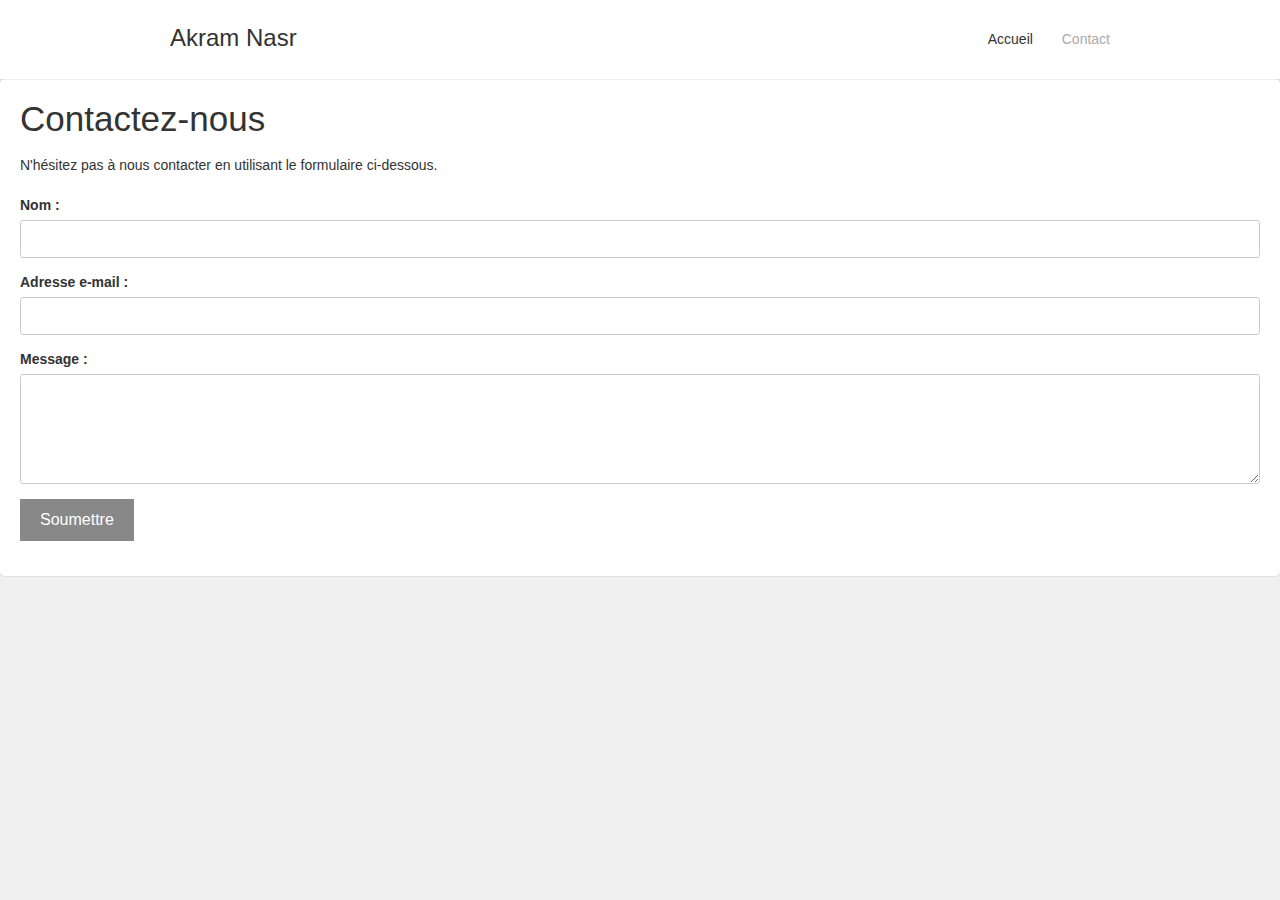
==== contact.html @ 81162904 "contact page and the js file" ====
<!DOCTYPE html>
<html>

<!-- Examen Final -->
<!-- Développement et deploiment d'un outil de création CV – durée 3h  -->

<head>
    <meta charset="UTF-8">
    <title>Outil de création CV</title>
    <meta content="width=device-width, initial-scale=1" name="viewport">
    <meta name="author" content="Akram Nasr">
    <link href="style.css" rel="stylesheet" type="text/css">
</head>

<body>

    <!-- Menu :  -->

        <div class="navigation-bar w-nav">
            <div class="w-container">

                <a href="index.html" aria-current="page" class="w-nav-brand w--current" aria-label="home">
                    <div class="site-name">Akram Nasr</div>
                </a>

                <nav role="navigation" class="navigation-menu w-nav-menu">

                    <a href="index.html" aria-current="page" class="navigation-link w-nav-link w--current" style="max-width: 940px;">Accueil</a>

                    <a href="contact.html" class="navigation-link w-nav-link" style="max-width: 940px;">Contact</a>

                </nav>

            </div>
        </div>

        <div class="post-wrapper">
            <div class="post-content">
                <div class="body-copy w-richtext">
                    <h1>Contactez-nous</h1>
                    <p>N'hésitez pas à nous contacter en utilisant le formulaire ci-dessous.</p>
                </div>
                <div class="form-wrapper w-form">
                    <form id="contact-form">
                        <label for="name">Nom :</label>
                        <input class="text-field w-input" type="text" id="name" name="name" required>

                        <label for="email">Adresse e-mail :</label>
                        <input class="text-field w-input" type="email" id="email" name="email" required>

                        <label for="message">Message :</label>
                        <textarea class="text-field text-area w-input" id="message" name="message" required></textarea>

                        <input type="submit" class="button w-button" value="Soumettre">
                    </form>
                </div>
            </div>
        </div>

        </body>

    </html>

<script src="script.js"></script>
---- style.css ----
html {
    font-family: sans-serif;
    -ms-text-size-adjust: 100%;
    -webkit-text-size-adjust: 100%
}

body {
    margin: 0
}

article,
aside,
details,
figcaption,
figure,
footer,
header,
hgroup,
main,
menu,
nav,
section,
summary {
    display: block
}

audio,
canvas,
progress,
video {
    display: inline-block;
    vertical-align: baseline
}

audio:not([controls]) {
    display: none;
    height: 0
}

[hidden],
template {
    display: none
}

a {
    background-color: transparent
}

a:active,
a:hover {
    outline: 0
}

abbr[title] {
    border-bottom: 1px dotted
}

b,
strong {
    font-weight: bold
}

dfn {
    font-style: italic
}

h1 {
    font-size: 2em;
    margin: .67em 0
}

mark {
    background: #ff0;
    color: #000
}

small {
    font-size: 80%
}

sub,
sup {
    font-size: 75%;
    line-height: 0;
    position: relative;
    vertical-align: baseline
}

sup {
    top: -0.5em
}

sub {
    bottom: -0.25em
}

img {
    border: 0
}

svg:not(:root) {
    overflow: hidden
}

figure {
    margin: 1em 40px
}

hr {
    box-sizing: content-box;
    height: 0
}

pre {
    overflow: auto
}

code,
kbd,
pre,
samp {
    font-family: monospace, monospace;
    font-size: 1em
}

button,
input,
optgroup,
select,
textarea {
    color: inherit;
    font: inherit;
    margin: 0
}

button {
    overflow: visible
}

button,
select {
    text-transform: none
}

button,
html input[type="button"],
input[type="reset"] {
    -webkit-appearance: button;
    cursor: pointer
}

button[disabled],
html input[disabled] {
    cursor: default
}

button::-moz-focus-inner,
input::-moz-focus-inner {
    border: 0;
    padding: 0
}

input {
    line-height: normal
}

input[type="checkbox"],
input[type="radio"] {
    box-sizing: border-box;
    padding: 0
}

input[type="number"]::-webkit-inner-spin-button,
input[type="number"]::-webkit-outer-spin-button {
    height: auto
}

input[type="search"] {
    -webkit-appearance: none
}

input[type="search"]::-webkit-search-cancel-button,
input[type="search"]::-webkit-search-decoration {
    -webkit-appearance: none
}

fieldset {
    border: 1px solid #c0c0c0;
    margin: 0 2px;
    padding: .35em .625em .75em
}

legend {
    border: 0;
    padding: 0
}

textarea {
    overflow: auto
}

optgroup {
    font-weight: bold
}

table {
    border-collapse: collapse;
    border-spacing: 0
}

td,
th {
    padding: 0
}

.w-icon-slider-right:before {
    content: "\e600"
}

.w-icon-slider-left:before {
    content: "\e601"
}

.w-icon-nav-menu:before {
    content: "\e602"
}

.w-icon-arrow-down:before,
.w-icon-dropdown-toggle:before {
    content: "\e603"
}

.w-icon-file-upload-remove:before {
    content: "\e900"
}

.w-icon-file-upload-icon:before {
    content: "\e903"
}

* {
    -webkit-box-sizing: border-box;
    -moz-box-sizing: border-box;
    box-sizing: border-box
}

html {
    height: 100%
}

body {
    margin: 0;
    min-height: 100%;
    background-color: #fff;
    font-family: Arial, sans-serif;
    font-size: 14px;
    line-height: 20px;
    color: #333
}

img {
    max-width: 100%;
    vertical-align: middle;
    display: inline-block
}

html.w-mod-touch * {
    background-attachment: scroll !important
}

.w-block {
    display: block
}

.w-inline-block {
    max-width: 100%;
    display: inline-block
}

.w-clearfix:before,
.w-clearfix:after {
    content: " ";
    display: table;
    grid-column-start: 1;
    grid-row-start: 1;
    grid-column-end: 2;
    grid-row-end: 2
}

.w-clearfix:after {
    clear: both
}

.w-hidden {
    display: none
}

.w-button {
    display: inline-block;
    padding: 9px 15px;
    background-color: #3898EC;
    color: white;
    border: 0;
    line-height: inherit;
    text-decoration: none;
    cursor: pointer;
    border-radius: 0
}

input.w-button {
    -webkit-appearance: button
}

html[data-w-dynpage] [data-w-cloak] {
    color: transparent !important
}

.w-badge,
.w-badge * {
    position: static;
    left: auto;
    top: auto;
    right: auto;
    bottom: auto;
    z-index: auto;
    display: block;
    visibility: visible;
    overflow: visible;
    overflow-x: visible;
    overflow-y: visible;
    box-sizing: border-box;
    width: auto;
    height: auto;
    max-height: none;
    max-width: none;
    min-height: 0;
    min-width: 0;
    margin: 0;
    padding: 0;
    float: none;
    clear: none;
    border: 0 none transparent;
    border-radius: 0;
    background: none;
    background-image: none;
    background-position: 0 0;
    background-size: auto auto;
    background-repeat: repeat;
    background-origin: padding-box;
    background-clip: border-box;
    background-attachment: scroll;
    background-color: transparent;
    box-shadow: none;
    opacity: 1;
    transform: none;
    transition: none;
    direction: ltr;
    font-family: inherit;
    font-weight: inherit;
    color: inherit;
    font-size: inherit;
    line-height: inherit;
    font-style: inherit;
    font-variant: inherit;
    text-align: inherit;
    letter-spacing: inherit;
    text-decoration: inherit;
    text-indent: 0;
    text-transform: inherit;
    list-style-type: disc;
    text-shadow: none;
    font-smoothing: auto;
    vertical-align: baseline;
    cursor: inherit;
    white-space: inherit;
    word-break: normal;
    word-spacing: normal;
    word-wrap: normal
}

.w-badge {
    position: fixed !important;
    display: inline-block !important;
    visibility: visible !important;
    z-index: 2147483647 !important;
    top: auto !important;
    right: 12px !important;
    bottom: 12px !important;
    left: auto !important;
    color: #AAADB0 !important;
    background-color: #fff !important;
    border-radius: 3px !important;
    padding: 6px 8px 6px 6px !important;
    font-size: 12px !important;
    opacity: 1 !important;
    line-height: 14px !important;
    text-decoration: none !important;
    transform: none !important;
    margin: 0 !important;
    width: auto !important;
    height: auto !important;
    overflow: visible !important;
    white-space: nowrap;
    box-shadow: 0 0 0 1px rgba(0, 0, 0, 0.1), 0 1px 3px rgba(0, 0, 0, 0.1);
    cursor: pointer
}

.w-badge>img {
    display: inline-block !important;
    visibility: visible !important;
    opacity: 1 !important;
    vertical-align: middle !important
}

h1,
h2,
h3,
h4,
h5,
h6 {
    font-weight: bold;
    margin-bottom: 10px
}

h1 {
    font-size: 38px;
    line-height: 44px;
    margin-top: 20px
}

h2 {
    font-size: 32px;
    line-height: 36px;
    margin-top: 20px
}

h3 {
    font-size: 24px;
    line-height: 30px;
    margin-top: 20px
}

h4 {
    font-size: 18px;
    line-height: 24px;
    margin-top: 10px
}

h5 {
    font-size: 14px;
    line-height: 20px;
    margin-top: 10px
}

h6 {
    font-size: 12px;
    line-height: 18px;
    margin-top: 10px
}

p {
    margin-top: 0;
    margin-bottom: 10px
}

blockquote {
    margin: 0 0 10px 0;
    padding: 10px 20px;
    border-left: 5px solid #E2E2E2;
    font-size: 18px;
    line-height: 22px
}

figure {
    margin: 0;
    margin-bottom: 10px
}

figcaption {
    margin-top: 5px;
    text-align: center
}

ul,
ol {
    margin-top: 0;
    margin-bottom: 10px;
    padding-left: 40px
}

.w-list-unstyled {
    padding-left: 0;
    list-style: none
}

.w-embed:before,
.w-embed:after {
    content: " ";
    display: table;
    grid-column-start: 1;
    grid-row-start: 1;
    grid-column-end: 2;
    grid-row-end: 2
}

.w-embed:after {
    clear: both
}

.w-video {
    width: 100%;
    position: relative;
    padding: 0
}

.w-video iframe,
.w-video object,
.w-video embed {
    position: absolute;
    top: 0;
    left: 0;
    width: 100%;
    height: 100%
}

fieldset {
    padding: 0;
    margin: 0;
    border: 0
}

button,
html input[type="button"],
input[type="reset"] {
    border: 0;
    cursor: pointer;
    -webkit-appearance: button
}

.w-form {
    margin: 0 0 15px
}

.w-form-done {
    display: none;
    padding: 20px;
    text-align: center;
    background-color: #dddddd
}

.w-form-fail {
    display: none;
    margin-top: 10px;
    padding: 10px;
    background-color: #ffdede
}

label {
    display: block;
    margin-bottom: 5px;
    font-weight: bold
}

.w-input,
.w-select {
    display: block;
    width: 100%;
    height: 38px;
    padding: 8px 12px;
    margin-bottom: 10px;
    font-size: 14px;
    line-height: 1.42857143;
    color: #333333;
    vertical-align: middle;
    background-color: #ffffff;
    border: 1px solid #cccccc
}

.w-input:-moz-placeholder,
.w-select:-moz-placeholder {
    color: #999
}

.w-input::-moz-placeholder,
.w-select::-moz-placeholder {
    color: #999;
    opacity: 1
}

.w-input:-ms-input-placeholder,
.w-select:-ms-input-placeholder {
    color: #999
}

.w-input::-webkit-input-placeholder,
.w-select::-webkit-input-placeholder {
    color: #999
}

.w-input:focus,
.w-select:focus {
    border-color: #3898EC;
    outline: 0
}

.w-input[disabled],
.w-select[disabled],
.w-input[readonly],
.w-select[readonly],
fieldset[disabled] .w-input,
fieldset[disabled] .w-select {
    cursor: not-allowed;
    background-color: #eeeeee
}

textarea.w-input,
textarea.w-select {
    height: auto
}

.w-select {
    background-color: #f3f3f3
}

.w-select[multiple] {
    height: auto
}

.w-form-label {
    display: inline-block;
    cursor: pointer;
    font-weight: normal;
    margin-bottom: 0
}

.w-radio {
    display: block;
    margin-bottom: 5px;
    padding-left: 20px
}

.w-radio:before,
.w-radio:after {
    content: " ";
    display: table;
    grid-column-start: 1;
    grid-row-start: 1;
    grid-column-end: 2;
    grid-row-end: 2
}

.w-radio:after {
    clear: both
}

.w-radio-input {
    margin: 4px 0 0;
    margin-top: 1px \9;
    line-height: normal;
    float: left;
    margin-left: -20px
}

.w-radio-input {
    margin-top: 3px
}

.w-file-upload {
    display: block;
    margin-bottom: 10px
}

.w-file-upload-input {
    width: .1px;
    height: .1px;
    opacity: 0;
    overflow: hidden;
    position: absolute;
    z-index: -100
}

.w-file-upload-default,
.w-file-upload-uploading,
.w-file-upload-success {
    display: inline-block;
    color: #333333
}

.w-file-upload-error {
    display: block;
    margin-top: 10px
}

.w-file-upload-default.w-hidden,
.w-file-upload-uploading.w-hidden,
.w-file-upload-error.w-hidden,
.w-file-upload-success.w-hidden {
    display: none
}

.w-file-upload-uploading-btn {
    display: flex;
    font-size: 14px;
    font-weight: normal;
    cursor: pointer;
    margin: 0;
    padding: 8px 12px;
    border: 1px solid #cccccc;
    background-color: #fafafa
}

.w-file-upload-file {
    display: flex;
    flex-grow: 1;
    justify-content: space-between;
    margin: 0;
    padding: 8px 9px 8px 11px;
    border: 1px solid #cccccc;
    background-color: #fafafa
}

.w-file-upload-file-name {
    font-size: 14px;
    font-weight: normal;
    display: block
}

.w-file-remove-link {
    margin-top: 3px;
    margin-left: 10px;
    width: auto;
    height: auto;
    padding: 3px;
    display: block;
    cursor: pointer
}

.w-icon-file-upload-remove {
    margin: auto;
    font-size: 10px
}

.w-file-upload-error-msg {
    display: inline-block;
    color: #ea384c;
    padding: 2px 0
}

.w-file-upload-info {
    display: inline-block;
    line-height: 38px;
    padding: 0 12px
}

.w-file-upload-label {
    display: inline-block;
    font-size: 14px;
    font-weight: normal;
    cursor: pointer;
    margin: 0;
    padding: 8px 12px;
    border: 1px solid #cccccc;
    background-color: #fafafa
}

.w-icon-file-upload-icon,
.w-icon-file-upload-uploading {
    display: inline-block;
    margin-right: 8px;
    width: 20px
}

.w-icon-file-upload-uploading {
    height: 20px
}

.w-container {
    margin-left: auto;
    margin-right: auto;
    max-width: 940px
}

.w-container:before,
.w-container:after {
    content: " ";
    display: table;
    grid-column-start: 1;
    grid-row-start: 1;
    grid-column-end: 2;
    grid-row-end: 2
}

.w-container:after {
    clear: both
}

.w-container .w-row {
    margin-left: -10px;
    margin-right: -10px
}

.w-row:before,
.w-row:after {
    content: " ";
    display: table;
    grid-column-start: 1;
    grid-row-start: 1;
    grid-column-end: 2;
    grid-row-end: 2
}

.w-row:after {
    clear: both
}

.w-row .w-row {
    margin-left: 0;
    margin-right: 0
}

.w-col {
    position: relative;
    float: left;
    width: 100%;
    min-height: 1px;
    padding-left: 10px;
    padding-right: 10px
}

.w-col .w-col {
    padding-left: 0;
    padding-right: 0
}

.w-col-1 {
    width: 8.33333333%
}

.w-col-2 {
    width: 16.66666667%
}

.w-col-3 {
    width: 25%
}

.w-col-4 {
    width: 33.33333333%
}

.w-col-5 {
    width: 41.66666667%
}

.w-col-6 {
    width: 50%
}

.w-col-7 {
    width: 58.33333333%
}

.w-col-8 {
    width: 66.66666667%
}

.w-col-9 {
    width: 75%
}

.w-col-10 {
    width: 83.33333333%
}

.w-col-11 {
    width: 91.66666667%
}

.w-col-12 {
    width: 100%
}

.w-hidden-main {
    display: none !important
}

@media screen and (max-width:991px) {
    .w-container {
        max-width: 728px
    }
    .w-hidden-main {
        display: inherit !important
    }
    .w-hidden-medium {
        display: none !important
    }
    .w-col-medium-1 {
        width: 8.33333333%
    }
    .w-col-medium-2 {
        width: 16.66666667%
    }
    .w-col-medium-3 {
        width: 25%
    }
    .w-col-medium-4 {
        width: 33.33333333%
    }
    .w-col-medium-5 {
        width: 41.66666667%
    }
    .w-col-medium-6 {
        width: 50%
    }
    .w-col-medium-7 {
        width: 58.33333333%
    }
    .w-col-medium-8 {
        width: 66.66666667%
    }
    .w-col-medium-9 {
        width: 75%
    }
    .w-col-medium-10 {
        width: 83.33333333%
    }
    .w-col-medium-11 {
        width: 91.66666667%
    }
    .w-col-medium-12 {
        width: 100%
    }
    .w-col-stack {
        width: 100%;
        left: auto;
        right: auto
    }
}

@media screen and (max-width:767px) {
    .w-hidden-main {
        display: inherit !important
    }
    .w-hidden-medium {
        display: inherit !important
    }
    .w-hidden-small {
        display: none !important
    }
    .w-row,
    .w-container .w-row {
        margin-left: 0;
        margin-right: 0
    }
    .w-col {
        width: 100%;
        left: auto;
        right: auto
    }
    .w-col-small-1 {
        width: 8.33333333%
    }
    .w-col-small-2 {
        width: 16.66666667%
    }
    .w-col-small-3 {
        width: 25%
    }
    .w-col-small-4 {
        width: 33.33333333%
    }
    .w-col-small-5 {
        width: 41.66666667%
    }
    .w-col-small-6 {
        width: 50%
    }
    .w-col-small-7 {
        width: 58.33333333%
    }
    .w-col-small-8 {
        width: 66.66666667%
    }
    .w-col-small-9 {
        width: 75%
    }
    .w-col-small-10 {
        width: 83.33333333%
    }
    .w-col-small-11 {
        width: 91.66666667%
    }
    .w-col-small-12 {
        width: 100%
    }
}

@media screen and (max-width:479px) {
    .w-container {
        max-width: none
    }
    .w-hidden-main {
        display: inherit !important
    }
    .w-hidden-medium {
        display: inherit !important
    }
    .w-hidden-small {
        display: inherit !important
    }
    .w-hidden-tiny {
        display: none !important
    }
    .w-col {
        width: 100%
    }
    .w-col-tiny-1 {
        width: 8.33333333%
    }
    .w-col-tiny-2 {
        width: 16.66666667%
    }
    .w-col-tiny-3 {
        width: 25%
    }
    .w-col-tiny-4 {
        width: 33.33333333%
    }
    .w-col-tiny-5 {
        width: 41.66666667%
    }
    .w-col-tiny-6 {
        width: 50%
    }
    .w-col-tiny-7 {
        width: 58.33333333%
    }
    .w-col-tiny-8 {
        width: 66.66666667%
    }
    .w-col-tiny-9 {
        width: 75%
    }
    .w-col-tiny-10 {
        width: 83.33333333%
    }
    .w-col-tiny-11 {
        width: 91.66666667%
    }
    .w-col-tiny-12 {
        width: 100%
    }
}

.w-widget {
    position: relative
}

.w-widget-map {
    width: 100%;
    height: 400px
}

.w-widget-map label {
    width: auto;
    display: inline
}

.w-widget-map img {
    max-width: inherit
}

.w-widget-map .gm-style-iw {
    text-align: center
}

.w-widget-map .gm-style-iw>button {
    display: none !important
}

.w-widget-twitter {
    overflow: hidden
}

.w-widget-twitter-count-shim {
    display: inline-block;
    vertical-align: top;
    position: relative;
    width: 28px;
    height: 20px;
    text-align: center;
    background: white;
    border: #758696 solid 1px;
    border-radius: 3px
}

.w-widget-twitter-count-shim * {
    pointer-events: none;
    -webkit-user-select: none;
    -moz-user-select: none;
    -ms-user-select: none;
    user-select: none
}

.w-widget-twitter-count-shim .w-widget-twitter-count-inner {
    position: relative;
    font-size: 15px;
    line-height: 12px;
    text-align: center;
    color: #999;
    font-family: serif
}

.w-widget-twitter-count-shim .w-widget-twitter-count-clear {
    position: relative;
    display: block
}

.w-widget-twitter-count-shim.w--large {
    width: 36px;
    height: 28px
}

.w-widget-twitter-count-shim.w--large .w-widget-twitter-count-inner {
    font-size: 18px;
    line-height: 18px
}

.w-widget-twitter-count-shim:not(.w--vertical) {
    margin-left: 5px;
    margin-right: 8px
}

.w-widget-twitter-count-shim:not(.w--vertical).w--large {
    margin-left: 6px
}

.w-widget-twitter-count-shim:not(.w--vertical):before,
.w-widget-twitter-count-shim:not(.w--vertical):after {
    top: 50%;
    left: 0;
    border: solid transparent;
    content: " ";
    height: 0;
    width: 0;
    position: absolute;
    pointer-events: none
}

.w-widget-twitter-count-shim:not(.w--vertical):before {
    border-color: rgba(117, 134, 150, 0);
    border-right-color: #5d6c7b;
    border-width: 4px;
    margin-left: -9px;
    margin-top: -4px
}

.w-widget-twitter-count-shim:not(.w--vertical).w--large:before {
    border-width: 5px;
    margin-left: -10px;
    margin-top: -5px
}

.w-widget-twitter-count-shim:not(.w--vertical):after {
    border-color: rgba(255, 255, 255, 0);
    border-right-color: white;
    border-width: 4px;
    margin-left: -8px;
    margin-top: -4px
}

.w-widget-twitter-count-shim:not(.w--vertical).w--large:after {
    border-width: 5px;
    margin-left: -9px;
    margin-top: -5px
}

.w-widget-twitter-count-shim.w--vertical {
    width: 61px;
    height: 33px;
    margin-bottom: 8px
}

.w-widget-twitter-count-shim.w--vertical:before,
.w-widget-twitter-count-shim.w--vertical:after {
    top: 100%;
    left: 50%;
    border: solid transparent;
    content: " ";
    height: 0;
    width: 0;
    position: absolute;
    pointer-events: none
}

.w-widget-twitter-count-shim.w--vertical:before {
    border-color: rgba(117, 134, 150, 0);
    border-top-color: #5d6c7b;
    border-width: 5px;
    margin-left: -5px
}

.w-widget-twitter-count-shim.w--vertical:after {
    border-color: rgba(255, 255, 255, 0);
    border-top-color: white;
    border-width: 4px;
    margin-left: -4px
}

.w-widget-twitter-count-shim.w--vertical .w-widget-twitter-count-inner {
    font-size: 18px;
    line-height: 22px
}

.w-widget-twitter-count-shim.w--vertical.w--large {
    width: 76px
}

.w-widget-gplus {
    overflow: hidden
}

.w-background-video {
    position: relative;
    overflow: hidden;
    height: 500px;
    color: white
}

.w-background-video>video {
    background-size: cover;
    background-position: 50% 50%;
    position: absolute;
    margin: auto;
    width: 100%;
    height: 100%;
    right: -100%;
    bottom: -100%;
    top: -100%;
    left: -100%;
    object-fit: cover;
    z-index: -100
}

.w-background-video>video::-webkit-media-controls-start-playback-button {
    display: none !important;
    -webkit-appearance: none
}

.w-slider {
    position: relative;
    height: 300px;
    text-align: center;
    background: #dddddd;
    clear: both;
    -webkit-tap-highlight-color: rgba(0, 0, 0, 0);
    tap-highlight-color: rgba(0, 0, 0, 0)
}

.w-slider-mask {
    position: relative;
    display: block;
    overflow: hidden;
    z-index: 1;
    left: 0;
    right: 0;
    height: 100%;
    white-space: nowrap
}

.w-slide {
    position: relative;
    display: inline-block;
    vertical-align: top;
    width: 100%;
    height: 100%;
    white-space: normal;
    text-align: left
}

.w-slider-nav {
    position: absolute;
    z-index: 2;
    top: auto;
    right: 0;
    bottom: 0;
    left: 0;
    margin: auto;
    padding-top: 10px;
    height: 40px;
    text-align: center;
    -webkit-tap-highlight-color: rgba(0, 0, 0, 0);
    tap-highlight-color: rgba(0, 0, 0, 0)
}

.w-slider-nav.w-round>div {
    border-radius: 100%
}

.w-slider-nav.w-num>div {
    width: auto;
    height: auto;
    padding: .2em .5em;
    font-size: inherit;
    line-height: inherit
}

.w-slider-nav.w-shadow>div {
    box-shadow: 0 0 3px rgba(51, 51, 51, 0.4)
}

.w-slider-nav-invert {
    color: #fff
}

.w-slider-nav-invert>div {
    background-color: rgba(34, 34, 34, 0.4)
}

.w-slider-nav-invert>div.w-active {
    background-color: #222
}

.w-slider-dot {
    position: relative;
    display: inline-block;
    width: 1em;
    height: 1em;
    background-color: rgba(255, 255, 255, 0.4);
    cursor: pointer;
    margin: 0 3px .5em;
    transition: background-color 100ms, color 100ms
}

.w-slider-dot.w-active {
    background-color: #fff
}

.w-slider-dot:focus {
    outline: none;
    box-shadow: 0 0 0 2px #fff
}

.w-slider-dot:focus.w-active {
    box-shadow: none
}

.w-slider-arrow-left,
.w-slider-arrow-right {
    position: absolute;
    width: 80px;
    top: 0;
    right: 0;
    bottom: 0;
    left: 0;
    margin: auto;
    cursor: pointer;
    overflow: hidden;
    color: white;
    font-size: 40px;
    -webkit-tap-highlight-color: rgba(0, 0, 0, 0);
    tap-highlight-color: rgba(0, 0, 0, 0);
    -webkit-user-select: none;
    -moz-user-select: none;
    -ms-user-select: none;
    user-select: none
}

.w-slider-arrow-left [class^="w-icon-"],
.w-slider-arrow-right [class^="w-icon-"],
.w-slider-arrow-left [class*=" w-icon-"],
.w-slider-arrow-right [class*=" w-icon-"] {
    position: absolute
}

.w-slider-arrow-left:focus,
.w-slider-arrow-right:focus {
    outline: 0
}

.w-slider-arrow-left {
    z-index: 3;
    right: auto
}

.w-slider-arrow-right {
    z-index: 4;
    left: auto
}

.w-icon-slider-left,
.w-icon-slider-right {
    top: 0;
    right: 0;
    bottom: 0;
    left: 0;
    margin: auto;
    width: 1em;
    height: 1em
}

.w-slider-aria-label {
    border: 0;
    clip: rect(0 0 0 0);
    height: 1px;
    margin: -1px;
    overflow: hidden;
    padding: 0;
    position: absolute;
    width: 1px
}

.w-dropdown {
    display: inline-block;
    position: relative;
    text-align: left;
    margin-left: auto;
    margin-right: auto;
    z-index: 900
}

.w-dropdown-btn,
.w-dropdown-toggle,
.w-dropdown-link {
    position: relative;
    vertical-align: top;
    text-decoration: none;
    color: #222222;
    padding: 20px;
    text-align: left;
    margin-left: auto;
    margin-right: auto;
    white-space: nowrap
}

.w-dropdown-toggle {
    -webkit-user-select: none;
    -moz-user-select: none;
    -ms-user-select: none;
    user-select: none;
    display: inline-block;
    cursor: pointer;
    padding-right: 40px
}

.w-dropdown-toggle:focus {
    outline: 0
}

.w-icon-dropdown-toggle {
    position: absolute;
    top: 0;
    right: 0;
    bottom: 0;
    margin: auto;
    margin-right: 20px;
    width: 1em;
    height: 1em
}

.w-dropdown-list {
    position: absolute;
    background: #dddddd;
    display: none;
    min-width: 100%
}

.w-dropdown-list.w--open {
    display: block
}

.w-dropdown-link {
    padding: 10px 20px;
    display: block;
    color: #222222
}

.w-dropdown-link.w--current {
    color: #0082f3
}

.w-dropdown-link:focus {
    outline: 0
}

@media screen and (max-width:767px) {
    .w-nav-brand {
        padding-left: 10px
    }
}

.w-lightbox-backdrop {
    color: #000;
    cursor: auto;
    font-family: serif;
    font-size: medium;
    font-style: normal;
    font-variant: normal;
    font-weight: normal;
    letter-spacing: normal;
    line-height: normal;
    list-style: disc;
    text-align: start;
    text-indent: 0;
    text-shadow: none;
    text-transform: none;
    visibility: visible;
    white-space: normal;
    word-break: normal;
    word-spacing: normal;
    word-wrap: normal;
    position: fixed;
    top: 0;
    right: 0;
    bottom: 0;
    left: 0;
    color: #fff;
    font-family: "Helvetica Neue", Helvetica, Ubuntu, "Segoe UI", Verdana, sans-serif;
    font-size: 17px;
    line-height: 1.2;
    font-weight: 300;
    text-align: center;
    background: rgba(0, 0, 0, 0.9);
    z-index: 2000;
    outline: 0;
    opacity: 0;
    -webkit-user-select: none;
    -moz-user-select: none;
    -ms-user-select: none;
    -webkit-tap-highlight-color: transparent;
    -webkit-transform: translate(0, 0)
}

.w-lightbox-backdrop,
.w-lightbox-container {
    height: 100%;
    overflow: auto;
    -webkit-overflow-scrolling: touch
}

.w-lightbox-content {
    position: relative;
    height: 100vh;
    overflow: hidden
}

.w-lightbox-view {
    position: absolute;
    width: 100vw;
    height: 100vh;
    opacity: 0
}

.w-lightbox-view:before {
    content: "";
    height: 100vh
}

.w-lightbox-group,
.w-lightbox-group .w-lightbox-view,
.w-lightbox-group .w-lightbox-view:before {
    height: 86vh
}

.w-lightbox-frame,
.w-lightbox-view:before {
    display: inline-block;
    vertical-align: middle
}

.w-lightbox-figure {
    position: relative;
    margin: 0
}

.w-lightbox-group .w-lightbox-figure {
    cursor: pointer
}

.w-lightbox-img {
    width: auto;
    height: auto;
    max-width: none
}

.w-lightbox-image {
    display: block;
    float: none;
    max-width: 100vw;
    max-height: 100vh
}

.w-lightbox-group .w-lightbox-image {
    max-height: 86vh
}

.w-lightbox-caption {
    position: absolute;
    right: 0;
    bottom: 0;
    left: 0;
    padding: .5em 1em;
    background: rgba(0, 0, 0, 0.4);
    text-align: left;
    text-overflow: ellipsis;
    white-space: nowrap;
    overflow: hidden
}

.w-lightbox-embed {
    position: absolute;
    top: 0;
    right: 0;
    bottom: 0;
    left: 0;
    width: 100%;
    height: 100%
}

.w-lightbox-control {
    position: absolute;
    top: 0;
    width: 4em;
    background-size: 24px;
    background-repeat: no-repeat;
    background-position: center;
    cursor: pointer;
    -webkit-transition: all .3s;
    transition: all .3s
}

.w-lightbox-left {
    display: none;
    bottom: 0;
    left: 0;
    background-image: url("")
}

.w-lightbox-right {
    display: none;
    right: 0;
    bottom: 0;
    background-image: url("")
}

.w-lightbox-close {
    right: 0;
    height: 2.6em;
    background-image: url("");
    background-size: 18px
}

.w-lightbox-strip {
    position: absolute;
    bottom: 0;
    left: 0;
    right: 0;
    padding: 0 1vh;
    line-height: 0;
    white-space: nowrap;
    overflow-x: auto;
    overflow-y: hidden
}

.w-lightbox-item {
    display: inline-block;
    width: 10vh;
    padding: 2vh 1vh;
    box-sizing: content-box;
    cursor: pointer;
    -webkit-transform: translate3d(0, 0, 0)
}

.w-lightbox-active {
    opacity: .3
}

.w-lightbox-thumbnail {
    position: relative;
    height: 10vh;
    background: #222;
    overflow: hidden
}

.w-lightbox-thumbnail-image {
    position: absolute;
    top: 0;
    left: 0
}

.w-lightbox-thumbnail .w-lightbox-tall {
    top: 50%;
    width: 100%;
    -webkit-transform: translate(0, -50%);
    -ms-transform: translate(0, -50%);
    transform: translate(0, -50%)
}

.w-lightbox-thumbnail .w-lightbox-wide {
    left: 50%;
    height: 100%;
    -webkit-transform: translate(-50%, 0);
    -ms-transform: translate(-50%, 0);
    transform: translate(-50%, 0)
}

.w-lightbox-spinner {
    position: absolute;
    top: 50%;
    left: 50%;
    box-sizing: border-box;
    width: 40px;
    height: 40px;
    margin-top: -20px;
    margin-left: -20px;
    border: 5px solid rgba(0, 0, 0, 0.4);
    border-radius: 50%;
    -webkit-animation: spin .8s infinite linear;
    animation: spin .8s infinite linear
}

.w-lightbox-spinner:after {
    content: "";
    position: absolute;
    top: -4px;
    right: -4px;
    bottom: -4px;
    left: -4px;
    border: 3px solid transparent;
    border-bottom-color: #fff;
    border-radius: 50%
}

.w-lightbox-hide {
    display: none
}

.w-lightbox-noscroll {
    overflow: hidden
}

@media (min-width:768px) {
    .w-lightbox-content {
        height: 96vh;
        margin-top: 2vh
    }
    .w-lightbox-view,
    .w-lightbox-view:before {
        height: 96vh
    }
    .w-lightbox-group,
    .w-lightbox-group .w-lightbox-view,
    .w-lightbox-group .w-lightbox-view:before {
        height: 84vh
    }
    .w-lightbox-image {
        max-width: 96vw;
        max-height: 96vh
    }
    .w-lightbox-group .w-lightbox-image {
        max-width: 82.3vw;
        max-height: 84vh
    }
    .w-lightbox-left,
    .w-lightbox-right {
        display: block;
        opacity: .5
    }
    .w-lightbox-close {
        opacity: .8
    }
    .w-lightbox-control:hover {
        opacity: 1
    }
}

.w-lightbox-inactive,
.w-lightbox-inactive:hover {
    opacity: 0
}

.w-richtext:before,
.w-richtext:after {
    content: " ";
    display: table;
    grid-column-start: 1;
    grid-row-start: 1;
    grid-column-end: 2;
    grid-row-end: 2
}

.w-richtext:after {
    clear: both
}

.w-richtext[contenteditable="true"]:before,
.w-richtext[contenteditable="true"]:after {
    white-space: initial
}

.w-richtext ol,
.w-richtext ul {
    overflow: hidden
}

.w-richtext .w-richtext-figure-selected.w-richtext-figure-type-video div:after,
.w-richtext .w-richtext-figure-selected[data-rt-type="video"] div:after {
    outline: 2px solid #2895f7
}

.w-richtext .w-richtext-figure-selected.w-richtext-figure-type-image div,
.w-richtext .w-richtext-figure-selected[data-rt-type="image"] div {
    outline: 2px solid #2895f7
}

.w-richtext figure.w-richtext-figure-type-video>div:after,
.w-richtext figure[data-rt-type="video"]>div:after {
    content: '';
    position: absolute;
    display: none;
    left: 0;
    top: 0;
    right: 0;
    bottom: 0
}

.w-richtext figure {
    position: relative;
    max-width: 60%
}

.w-richtext figure>div:before {
    cursor: default !important
}

.w-richtext figure img {
    width: 100%
}

.w-richtext figure figcaption.w-richtext-figcaption-placeholder {
    opacity: .6
}

.w-richtext figure div {
    font-size: 0;
    color: transparent
}

.w-richtext figure.w-richtext-figure-type-image,
.w-richtext figure[data-rt-type="image"] {
    display: table
}

.w-richtext figure.w-richtext-figure-type-image>div,
.w-richtext figure[data-rt-type="image"]>div {
    display: inline-block
}

.w-richtext figure.w-richtext-figure-type-image>figcaption,
.w-richtext figure[data-rt-type="image"]>figcaption {
    display: table-caption;
    caption-side: bottom
}

.w-richtext figure.w-richtext-figure-type-video,
.w-richtext figure[data-rt-type="video"] {
    width: 60%;
    height: 0
}

.w-richtext figure.w-richtext-figure-type-video iframe,
.w-richtext figure[data-rt-type="video"] iframe {
    position: absolute;
    top: 0;
    left: 0;
    width: 100%;
    height: 100%
}

.w-richtext figure.w-richtext-figure-type-video>div,
.w-richtext figure[data-rt-type="video"]>div {
    width: 100%
}

.w-richtext figure.w-richtext-align-center {
    margin-right: auto;
    margin-left: auto;
    clear: both
}

.w-richtext figure.w-richtext-align-center.w-richtext-figure-type-image>div,
.w-richtext figure.w-richtext-align-center[data-rt-type="image"]>div {
    max-width: 100%
}

.w-richtext figure.w-richtext-align-normal {
    clear: both
}

.w-richtext figure.w-richtext-align-fullwidth {
    width: 100%;
    max-width: 100%;
    text-align: center;
    clear: both;
    display: block;
    margin-right: auto;
    margin-left: auto
}

.w-richtext figure.w-richtext-align-fullwidth>div {
    display: inline-block;
    padding-bottom: inherit
}

.w-richtext figure.w-richtext-align-fullwidth>figcaption {
    display: block
}

.w-richtext figure.w-richtext-align-floatleft {
    float: left;
    margin-right: 15px;
    clear: none
}

.w-richtext figure.w-richtext-align-floatright {
    float: right;
    margin-left: 15px;
    clear: none
}

.w-nav {
    position: relative;
    background: #dddddd;
    z-index: 1000
}

.w-nav:before,
.w-nav:after {
    content: " ";
    display: table;
    grid-column-start: 1;
    grid-row-start: 1;
    grid-column-end: 2;
    grid-row-end: 2
}

.w-nav:after {
    clear: both
}

.w-nav-brand {
    position: relative;
    float: left;
    text-decoration: none;
    color: #333333
}

.w-nav-link {
    position: relative;
    display: inline-block;
    vertical-align: top;
    text-decoration: none;
    color: #222222;
    padding: 20px;
    text-align: left;
    margin-left: auto;
    margin-right: auto
}

.w-nav-link.w--current {
    color: #0082f3
}

.w-nav-menu {
    position: relative;
    float: right
}

[data-nav-menu-open] {
    display: block !important;
    position: absolute;
    top: 100%;
    left: 0;
    right: 0;
    background: #C8C8C8;
    text-align: center;
    overflow: visible;
    min-width: 200px
}

.w--nav-link-open {
    display: block;
    position: relative
}

.w-nav-overlay {
    position: absolute;
    overflow: hidden;
    display: none;
    top: 100%;
    left: 0;
    right: 0;
    width: 100%
}

.w-nav-overlay [data-nav-menu-open] {
    top: 0
}

.w-nav[data-animation="over-left"] .w-nav-overlay {
    width: auto
}

.w-nav[data-animation="over-left"] .w-nav-overlay,
.w-nav[data-animation="over-left"] [data-nav-menu-open] {
    right: auto;
    z-index: 1;
    top: 0
}

.w-nav[data-animation="over-right"] .w-nav-overlay {
    width: auto
}

.w-nav[data-animation="over-right"] .w-nav-overlay,
.w-nav[data-animation="over-right"] [data-nav-menu-open] {
    left: auto;
    z-index: 1;
    top: 0
}

.w-nav-button {
    position: relative;
    float: right;
    padding: 18px;
    font-size: 24px;
    display: none;
    cursor: pointer;
    -webkit-tap-highlight-color: rgba(0, 0, 0, 0);
    tap-highlight-color: rgba(0, 0, 0, 0);
    -webkit-user-select: none;
    -moz-user-select: none;
    -ms-user-select: none;
    user-select: none
}

.w-nav-button:focus {
    outline: 0
}

.w-nav-button.w--open {
    background-color: #C8C8C8;
    color: white
}

.w-nav[data-collapse="all"] .w-nav-menu {
    display: none
}

.w-nav[data-collapse="all"] .w-nav-button {
    display: block
}

.w--nav-dropdown-open {
    display: block
}

.w--nav-dropdown-toggle-open {
    display: block
}

.w--nav-dropdown-list-open {
    position: static
}

@media screen and (max-width:991px) {
    .w-nav[data-collapse="medium"] .w-nav-menu {
        display: none
    }
    .w-nav[data-collapse="medium"] .w-nav-button {
        display: block
    }
}

@media screen and (max-width:767px) {
    .w-nav[data-collapse="small"] .w-nav-menu {
        display: none
    }
    .w-nav[data-collapse="small"] .w-nav-button {
        display: block
    }
    .w-nav-brand {
        padding-left: 10px
    }
}

@media screen and (max-width:479px) {
    .w-nav[data-collapse="tiny"] .w-nav-menu {
        display: none
    }
    .w-nav[data-collapse="tiny"] .w-nav-button {
        display: block
    }
}

.w-tabs {
    position: relative
}

.w-tabs:before,
.w-tabs:after {
    content: " ";
    display: table;
    grid-column-start: 1;
    grid-row-start: 1;
    grid-column-end: 2;
    grid-row-end: 2
}

.w-tabs:after {
    clear: both
}

.w-tab-menu {
    position: relative
}

.w-tab-link {
    position: relative;
    display: inline-block;
    vertical-align: top;
    text-decoration: none;
    padding: 9px 30px;
    text-align: left;
    cursor: pointer;
    color: #222222;
    background-color: #dddddd
}

.w-tab-link.w--current {
    background-color: #C8C8C8
}

.w-tab-link:focus {
    outline: 0
}

.w-tab-content {
    position: relative;
    display: block;
    overflow: hidden
}

.w-tab-pane {
    position: relative;
    display: none
}

.w--tab-active {
    display: block
}

@media screen and (max-width:479px) {
    .w-tab-link {
        display: block
    }
}

.w-ix-emptyfix:after {
    content: ""
}

@keyframes spin {
    0% {
        transform: rotate(0deg)
    }
    100% {
        transform: rotate(360deg)
    }
}

.w-dyn-empty {
    padding: 10px;
    background-color: #dddddd
}

.w-dyn-hide {
    display: none !important
}

.w-dyn-bind-empty {
    display: none !important
}

.w-condition-invisible {
    display: none !important
}

body {
    background-color: #f0f0f0;
    font-family: Lato, sans-serif;
    color: #333;
    font-size: 14px;
    line-height: 135%;
}

h1 {
    margin-top: 0px;
    margin-bottom: 15px;
    font-size: 35px;
    line-height: 40px;
    font-weight: 400;
}

h2 {
    margin-top: 30px;
    margin-bottom: 20px;
    font-size: 25px;
    line-height: 30px;
    font-weight: 400;
}

h3 {
    margin-top: 30px;
    margin-bottom: 20px;
    font-size: 21px;
    line-height: 30px;
    font-weight: 400;
}

h4 {
    margin-top: 0px;
    margin-bottom: 15px;
    font-size: 18px;
    line-height: 22px;
    font-weight: 400;
}

h5 {
    margin-bottom: 20px;
    font-size: 14px;
    line-height: 20px;
    font-weight: 700;
    text-transform: uppercase;
}

h6 {
    margin-top: 0px;
    margin-bottom: 15px;
    font-size: 14px;
    line-height: 20px;
    font-weight: 700;
}

p {
    margin-top: 0px;
    margin-bottom: 20px;
    font-family: Lato, sans-serif;
    line-height: 160%;
}

a {
    color: #24a7ff;
    text-decoration: underline;
}

ul {
    margin-top: 0px;
    margin-bottom: 20px;
    padding-left: 40px;
}

ol {
    margin-top: 0px;
    margin-bottom: 10px;
    padding-left: 40px;
    font-family: Lato, sans-serif;
}

img {
    display: inline-block;
    max-width: 100%;
}

blockquote {
    margin-bottom: 10px;
    padding: 10px 20px;
    border-left: 5px solid #e2e2e2;
    font-size: 16px;
    line-height: 135%;
}

figure {
    margin-bottom: 20px;
}

figcaption {
    margin-top: 5px;
    color: #aaa;
    font-size: 13px;
    text-align: center;
}

.button {
    display: inline-block;
    padding: 11px 20px;
    background-color: #888;
    -webkit-transition: background-color 200ms ease;
    transition: background-color 200ms ease;
    color: #fff;
    font-size: 16px;
    line-height: 20px;
    text-align: center;
    text-decoration: none;
}

.button:hover {
    background-color: #333;
}

#btn-add-new-edu {
    font-size: 25px;
    margin-top: 6px;
}

#til-edu-post {
    width: 130px;
    height: 20px;
    margin-left: 5px;
}

#add-new-edu {
    margin-bottom: 20px;
}

.button.w--current {
    background-color: #2e80b6;
}

.navigation-link {
    margin-left: 25px;
    padding: 15px 0px;
    color: #aaa;
    font-size: 14px;
}

.navigation-link:hover {
    color: #333;
}

.navigation-link.w--current {
    color: #333;
}

.navigation-bar {
    padding-top: 15px;
    padding-bottom: 15px;
    background-color: #fff;
    box-shadow: 0 1px 0 0 rgba(0, 0, 0, 0.06);
}

.section {
    position: relative;
    padding-top: 63px;
    padding-bottom: 63px;
    background-color: #fff;
}

.section.accent {
    background-color: #f3f3f3;
}

.section.dark {
    background-color: #5d5d5d;
    color: #fff;
}

.social-button {
    margin-right: 4px;
    margin-bottom: 8px;
    margin-left: 4px;
    padding: 8px;
    border-radius: 100px;
    background-color: #000;
    -webkit-transition: opacity 300ms ease;
    transition: opacity 300ms ease;
}

.social-button:hover {
    opacity: 0.7;
}

.social-button.border {
    padding: 6px;
    border: 1px solid rgba(0, 0, 0, 0.36);
    background-color: transparent;
}

.social-button.facebook {
    background-color: #3c5791;
}

.social-button.twitter {
    background-color: #29a9e8;
}

.social-button.red {
    background-color: #d11529;
}

.social-button.pink {
    background-color: #fc488f;
}

.social-button.pink2 {
    background-color: #ed1081;
}

.social-button.orange {
    background-color: #db4e34;
}

.social-button.vimeo {
    background-color: #1ebae7;
}

.social-button.linkdin {
    background-color: #1485c3;
}

.social-button.instagram {
    background-color: #4b769b;
}

.social-button.tumblr {
    background-color: #2e5270;
}

.social-button.medium {
    background-color: #549f63;
}

.social-icon-link {
    width: 20px;
    margin-right: 12px;
    opacity: 0.36;
    -webkit-transition: opacity 200ms ease;
    transition: opacity 200ms ease;
}

.social-icon-link:hover {
    opacity: 0.9;
}

.grey-rule {
    width: 90px;
    height: 1px;
    margin-top: 15px;
    margin-bottom: 15px;
    background-color: #c7c7c7;
}

.site-name {
    display: block;
    margin-top: 11px;
    color: #333;
    font-size: 24px;
    line-height: 100%;
    text-decoration: none;
}

.site-name.w--current {
    font-family: 'PT Serif', serif;
    font-weight: 700;
}

.site-description {
    margin-bottom: 20px;
    line-height: 145%;
    text-align: left;
}

.built-with {
    margin-bottom: 0px;
    color: #aaa;
    font-size: 10px;
    text-align: left;
    letter-spacing: 1.2px;
    text-transform: uppercase;
}

.post-wrapper {
    margin-bottom: 30px;
    border-radius: 5px;
    background-color: #fff;
    box-shadow: 0 0 0 1px rgba(0, 0, 0, 0.06);
}

.blog-image {
    display: block;
    height: 180px;
    margin-right: 20px;
    border-radius: 3px;
    background-image: url("background-image.svg");
    background-position: 50% 50%;
    background-size: cover;
    background-repeat: no-repeat;
    -webkit-transition: opacity 200ms ease;
    transition: opacity 200ms ease;
}

.blog-image:hover {
    opacity: 0.8;
}

.post-content {
    padding: 20px;
}

.post-summary {
    display: inline;
    color: #aaa;
    font-size: 14px;
    line-height: 22px;
}

.post-info {
    display: inline-block;
    margin-right: 8px;
    color: #aaa;
    font-size: 10px;
    line-height: 18px;
    letter-spacing: 1px;
    text-transform: uppercase;
}

.post-info.when-link {
    text-decoration: none;
}

.post-info.when-link:hover {
    color: #333;
}

.blog-title-link {
    -webkit-transition: opacity 200ms ease;
    transition: opacity 200ms ease;
    color: #333;
    text-decoration: none;
}

.blog-title-link:hover {
    opacity: 0.8;
}

.body-copy img {
    border-radius: 3px;
}

.body-copy li {
    margin-bottom: 3px;
}

.body-copy blockquote {
    line-height: 145%;
}

.body-copy figure {
    margin-bottom: 20px;
}

.success-message {
    padding-top: 49px;
    padding-bottom: 49px;
    border-radius: 3px;
    background-color: #f0f0f0;
}

.success-text {
    margin-bottom: 0px;
    font-size: 17px;
}

.text-field {
    margin-bottom: 15px;
    border-radius: 3px;
}

.text-field.text-area {
    min-height: 110px;
}

.social-link-group {
    margin-bottom: 10px;
}

.read-more-link {
    display: inline;
    margin-left: 8px;
    -webkit-transition: color 200ms ease;
    transition: color 200ms ease;
    font-family: Lato, sans-serif;
    color: #aaa;
    font-size: 14px;
    line-height: 22%;
    text-decoration: underline;
}

.read-more-link:hover {
    color: #333;
}

.content-wrapper {
    padding-top: 30px;
    padding-bottom: 50px;
}

.blog-title {
    margin-top: 0px;
    margin-bottom: 0px;
    font-size: 22px;
    line-height: 26px;
}

.white-wrapper {
    padding: 20px;
    border-radius: 5px;
    background-color: #fff;
    box-shadow: 0 0 0 1px rgba(0, 0, 0, 0.06);
}

.circle-profile {
    display: block;
    width: 70%;
    margin-right: auto;
    margin-bottom: 28px;
    margin-left: auto;
    border-radius: 500px;
}

.small-heading {
    margin-top: 0px;
    margin-bottom: 15px;
    font-size: 20px;
    line-height: 135%;
    text-align: left;
}

.small-post-link {
    font-size: 16px;
    display: inline-block;
    margin-bottom: 15px;
    color: #343434;
    text-align: left;
    text-decoration: none;
}

.small-post-link:hover {
    color: #08bc5c;
}

.feature-posts-list {
    margin-bottom: -15px;
}

.white-bg-heading {
    margin-bottom: 30px;
    padding: 14px;
    border-radius: 5px;
    background-color: #fff;
    box-shadow: 0 0 0 1px rgba(0, 0, 0, 0.06);
}

.content-column {
    padding-left: 20px;
}

.sidebar-on-mobile {
    display: none;
    padding-top: 40px;
}

.details-wrapper {
    margin-top: 8px;
    margin-bottom: 8px;
}

@media screen and (max-width: 991px) {
    .navigation-link {
        text-align: center;
    }
    .navigation-bar {
        padding-top: 10px;
        padding-bottom: 10px;
    }
    .navigation-menu {
        border-bottom: 1px solid #ddd;
        background-color: #fff;
    }
    .site-name {
        margin-top: 13px;
    }
    .post-wrapper {
        margin-bottom: 20px;
    }
    .blog-image {
        height: 140px;
    }
    .content-wrapper {
        padding: 20px;
    }
    .white-wrapper {
        padding: 14px;
    }
    .menu-button {
        padding: 15px;
    }
    .white-bg-heading {
        margin-bottom: 20px;
    }
    .content-column {
        padding-left: 10px;
    }
    .blog-page-image {
        height: 240px;
    }
}

@media screen and (max-width: 767px) {
    .navigation-bar {
        padding-top: 10px;
        padding-right: 10px;
        padding-left: 10px;
    }
    .grey-rule {
        margin-top: 21px;
        margin-bottom: 21px;
    }
    .built-with {
        margin-bottom: 0px;
    }
    .post-wrapper {
        margin-bottom: 20px;
        margin-left: 0px;
    }
    .blog-image {
        margin-right: 0px;
        margin-bottom: 20px;
    }
    .post-content {
        padding: 20px;
    }
    .button-wrapper {
        text-align: center;
    }
    .content-wrapper {
        width: 100%;
        margin-left: 0px;
        padding: 20px 10px;
    }
    .blog-title {
        font-size: 27px;
        line-height: 36px;
    }
    .white-wrapper {
        margin-top: 20px;
        padding: 34px;
    }
    .blog-page-image {
        height: 220px;
    }
    .sidebar-on-mobile {
        display: block;
        padding-top: 0px;
    }
}

@media screen and (max-width: 479px) {
    h1 {
        font-size: 32px;
        line-height: 36px;
    }
    .blog-image {
        height: 190px;
    }
    .blog-title {
        font-size: 26px;
        line-height: 32px;
    }
    .white-wrapper {
        padding: 20px;
    }
    .blog-page-image {
        height: 210px;
    }
}
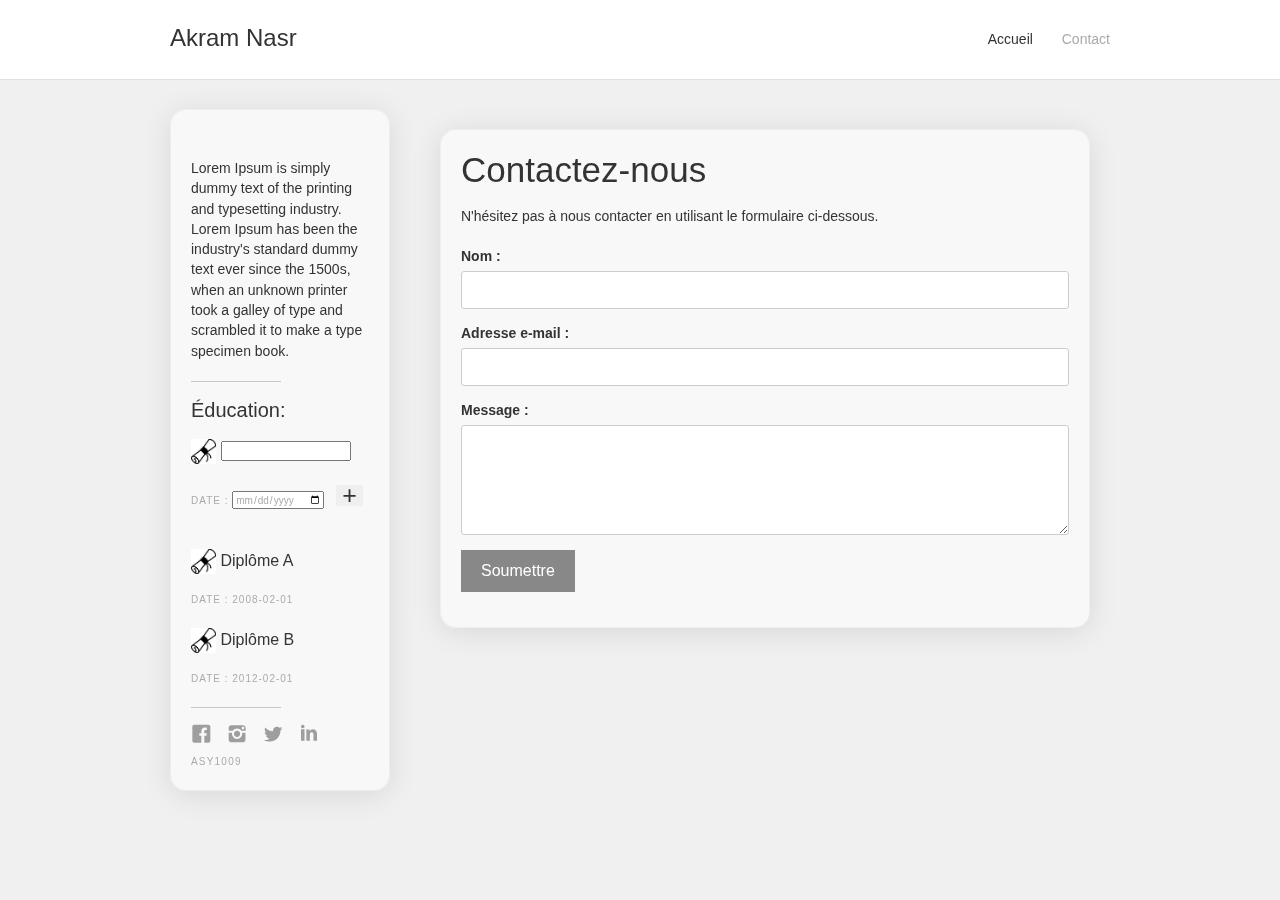
==== commit 930f0c2d: "refresh" ====
--- a/contact.html
+++ b/contact.html
@@ -1,3 +1,8 @@
+
+
+
+
+
 <!DOCTYPE html>
 <html>
 
@@ -16,49 +21,142 @@
 
     <!-- Menu :  -->
 
-        <div class="navigation-bar w-nav">
-            <div class="w-container">
+    <div class="navigation-bar w-nav">
+        <div class="w-container">
 
-                <a href="index.html" aria-current="page" class="w-nav-brand w--current" aria-label="home">
-                    <div class="site-name">Akram Nasr</div>
-                </a>
+            <a href="" aria-current="page" class="w-nav-brand w--current" aria-label="home">
+                <div class="site-name">Akram Nasr</div>
+            </a>
 
-                <nav role="navigation" class="navigation-menu w-nav-menu">
+            <nav role="navigation" class="navigation-menu w-nav-menu">
 
-                    <a href="index.html" aria-current="page" class="navigation-link w-nav-link w--current" style="max-width: 940px;">Accueil</a>
+                <a href="index.html" aria-current="page" class="navigation-link w-nav-link w--current" style="max-width: 940px;">Accueil</a>
 
-                    <a href="contact.html" class="navigation-link w-nav-link" style="max-width: 940px;">Contact</a>
+                <a href="contact.html" class="navigation-link w-nav-link" style="max-width: 940px;">Contact</a>
 
-                </nav>
+            </nav>
+
+        </div>
+    </div>
+
+    <!-- Contenu  :  -->
+
+    <div class="content-wrapper">
+        <div class="w-container">
+            <div class="w-row">
+
+                <!-- Section 1 :  -->
+                <div class="w-hidden-small w-hidden-tiny w-col w-col-3">
+                    <div class="white-wrapper">
+                        <img src="https://www.kindpng.com/picc/m/424-4243685_dr-dummy-demo-cartoon-human-face-png-transparent.png" alt="" class="circle-profile">
+                        <p class="site-description">Lorem Ipsum is simply dummy text of the printing and typesetting industry. Lorem Ipsum has been the industry's standard dummy text ever since the 1500s, when an unknown printer took a galley of type and scrambled it to make a type
+                            specimen book.</p>
+                        <div class="grey-rule"></div>
+                        <h2 class="small-heading">Éducation:</h2>
+                        <div class="feature-posts-list w-dyn-list">
+                            <div role="list" class="w-dyn-items" id="edu-posts">
+
+                                <div role="listitem" class="w-dyn-item" id="add-new-edu">
+                                    <a href="#" class="small-post-link"><img src="images/dip.png" width="25" alt=""><input id="til-edu-post" type="text"></a>
+                                    <div class="post-info">
+                                        <p>Date : <input id="dtd-edu-post" type="date"></p>
+                                    </div>
+                                    <button id="btn-add-new-edu">+</button>
+                                </div>
+
+                                <div role="listitem" class="w-dyn-item">
+                                    <a href="#" class="small-post-link"><img src="images/dip.png" width="25" alt=""> Diplôme A</a>
+                                    <div class="post-info">
+                                        <p>Date : 2008-02-01</p>
+                                    </div>
+                                </div>
+                                <div role="listitem" class="w-dyn-item">
+                                    <a href="#" class="small-post-link"><img src="images/dip.png" width="25" alt=""> Diplôme B</a>
+                                    <div class="post-info">
+                                        <p>Date : 2012-02-01</p>
+                                    </div>
+                                </div>
+                            </div>
+                        </div>
+                        <div class="grey-rule"></div>
+                        <div class="social-link-group">
+                            <a href="#" class="social-icon-link w-inline-block"><img src="images/5e4b1a54e48aed39811ff2c6_social-03.svg" width="25" alt=""></a>
+                            <a href="#" class="social-icon-link w-inline-block"><img src="images/5e4b1a54e48aed1ad11ff2da_social-07.svg" width="25" alt=""></a>
+                            <a href="#" class="social-icon-link w-inline-block"><img src="images/5e4b1a54e48aed1f5b1ff2bf_social-18.svg" width="25" alt=""></a>
+                            <a href="#" class="social-icon-link w-inline-block"><img src="images/5e4b1a54e48aed7e751ff288_social-09.svg" width="25" alt=""></a>
+                        </div>
+                        <p class="built-with">ASY1009</a>
+                        </p>
+                    </div>
+                </div>
+
+                <!-- Section 2 :  -->
+                <div class="content-column w-col w-col-9">
+                    <div class="w-dyn-list">
+
+
+                        <div role="list" class="w-dyn-items" id="expe-posts">
+
+                                    <div class="post-content">
+                                        <div class="post-wrapper">
+                                            <div class="post-content">
+                                                <div class="body-copy w-richtext">
+                                                    <h1>Contactez-nous</h1>
+                                                    <p>N'hésitez pas à nous contacter en utilisant le formulaire ci-dessous.</p>
+                                                </div>
+                                                <div class="form-wrapper w-form">
+                                                    <form id="contact-form">
+                                                        <label for="name">Nom :</label>
+                                                        <input class="text-field w-input" type="text" id="name" name="name" required>
+
+                                                        <label for="email">Adresse e-mail :</label>
+                                                        <input class="text-field w-input" type="email" id="email" name="email" required>
+
+                                                        <label for="message">Message :</label>
+                                                        <textarea class="text-field text-area w-input" id="message" name="message" required></textarea>
+
+                                                        <input type="submit" class="button w-button" value="Soumettre">
+                                                    </form>
+                                                </div>
+                                            </div>
+                                        </div>
+                                    </div>
+                        </div>
+
+                    </div>
+
+                </div>
+
+                <!-- Section Mobile responsive :  -->
+                <div class="sidebar-on-mobile">
+                    <div class="white-wrapper">
+                        <img src="https://www.kindpng.com/picc/m/424-4243685_dr-dummy-demo-cartoon-human-face-png-transparent.png" alt="" class="circle-profile">
+                        <p class="site-description">Lorem Ipsum is simply dummy text of the printing and typesetting industry. Lorem Ipsum has been the industry's standard dummy text ever since the 1500s, when an unknown printer took a galley of type and scrambled it to make a type
+                            specimen book.</p>
+                        <div class="grey-rule"></div>
+                        <h2 class="small-heading">Éducation:</h2>
+                        <div class="feature-posts-list w-dyn-list">
+                            <div role="list" class="w-dyn-items" id="edu-posts-mobile">
+
+                            </div>
+                        </div>
+                        <div class="grey-rule"></div>
+                        <div class="social-link-group">
+                            <a href="#" class="social-icon-link w-inline-block"><img src="images/5e4b1a54e48aed39811ff2c6_social-03.svg" width="25" alt=""></a>
+                            <a href="#" class="social-icon-link w-inline-block"><img src="images/5e4b1a54e48aed1ad11ff2da_social-07.svg" width="25" alt=""></a>
+                            <a href="#" class="social-icon-link w-inline-block"><img src="images/5e4b1a54e48aed1f5b1ff2bf_social-18.svg" width="25" alt=""></a>
+                            <a href="#" class="social-icon-link w-inline-block"><img src="images/5e4b1a54e48aed7e751ff288_social-09.svg" width="25" alt=""></a>
+                        </div>
+                    </div>
+                </div>
 
             </div>
         </div>
+    </div>
 
-        <div class="post-wrapper">
-            <div class="post-content">
-                <div class="body-copy w-richtext">
-                    <h1>Contactez-nous</h1>
-                    <p>N'hésitez pas à nous contacter en utilisant le formulaire ci-dessous.</p>
-                </div>
-                <div class="form-wrapper w-form">
-                    <form id="contact-form">
-                        <label for="name">Nom :</label>
-                        <input class="text-field w-input" type="text" id="name" name="name" required>
+</body>
 
-                        <label for="email">Adresse e-mail :</label>
-                        <input class="text-field w-input" type="email" id="email" name="email" required>
+</html>
 
-                        <label for="message">Message :</label>
-                        <textarea class="text-field text-area w-input" id="message" name="message" required></textarea>
+<script src="script.js"></script>
 
-                        <input type="submit" class="button w-button" value="Soumettre">
-                    </form>
-                </div>
-            </div>
-        </div>
-
-        </body>
-
-    </html>
-
-<script src="script.js"></script>--- a/style.css
+++ b/style.css
@@ -2490,10 +2490,14 @@
 }
 
 .post-wrapper {
-    margin-bottom: 30px;
-    border-radius: 5px;
-    background-color: #fff;
-    box-shadow: 0 0 0 1px rgba(0, 0, 0, 0.06);
+    margin-bottom: 35px;
+    border-radius: 10px;
+    background: rgba(255, 255, 255, 0.52);
+    border-radius: 16px;
+    box-shadow: 0 4px 30px rgba(0, 0, 0, 0.1);
+    backdrop-filter: blur(8.9px);
+    -webkit-backdrop-filter: blur(8.9px);
+    border: 1px solid rgba(238, 225, 225, 0.52);
 }
 
 .blog-image {
@@ -2624,9 +2628,12 @@
 
 .white-wrapper {
     padding: 20px;
-    border-radius: 5px;
-    background-color: #fff;
-    box-shadow: 0 0 0 1px rgba(0, 0, 0, 0.06);
+    background: rgba(255, 255, 255, 0.52);
+    border-radius: 16px;
+    box-shadow: 0 4px 30px rgba(0, 0, 0, 0.1);
+    backdrop-filter: blur(8.9px);
+    -webkit-backdrop-filter: blur(8.9px);
+    border: 1px solid rgba(238, 225, 225, 0.52);
 }
 
 .circle-profile {
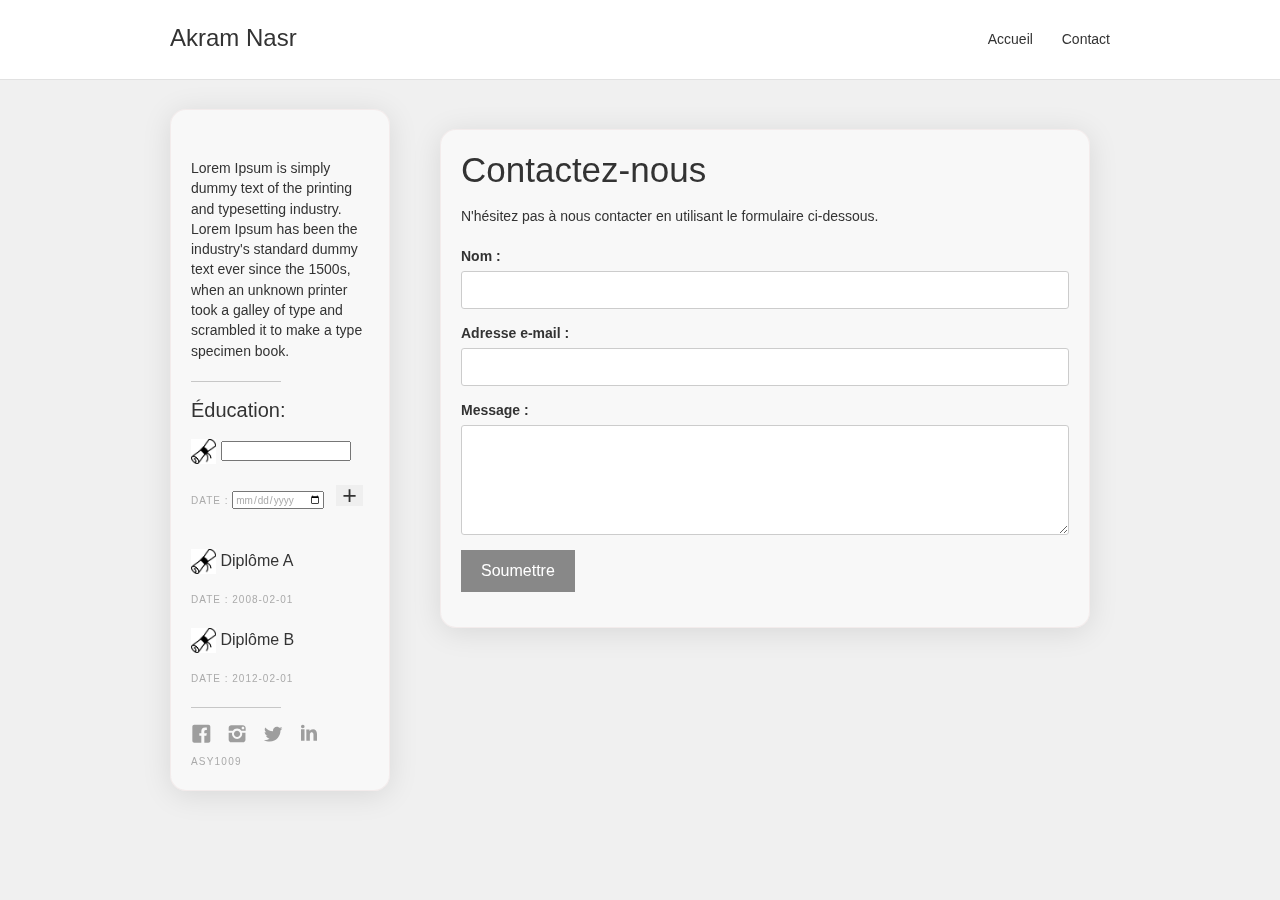
==== commit cce02cec: "cf1" ====
--- a/contact.html
+++ b/contact.html
@@ -24,7 +24,7 @@
     <div class="navigation-bar w-nav">
         <div class="w-container">
 
-            <a href="" aria-current="page" class="w-nav-brand w--current" aria-label="home">
+            <a href="index.html" aria-current="page" class="w-nav-brand w--current" aria-label="home">
                 <div class="site-name">Akram Nasr</div>
             </a>
 
--- a/style.css
+++ b/style.css
@@ -2340,12 +2340,15 @@
 .navigation-link {
     margin-left: 25px;
     padding: 15px 0px;
-    color: #aaa;
+    color: #333;
     font-size: 14px;
 }
 
 .navigation-link:hover {
-    color: #333;
+    color: #b3b3b3;
+}
+.navigation-link.w--current:hover {
+    color: #b3b3b3;
 }
 
 .navigation-link.w--current {
